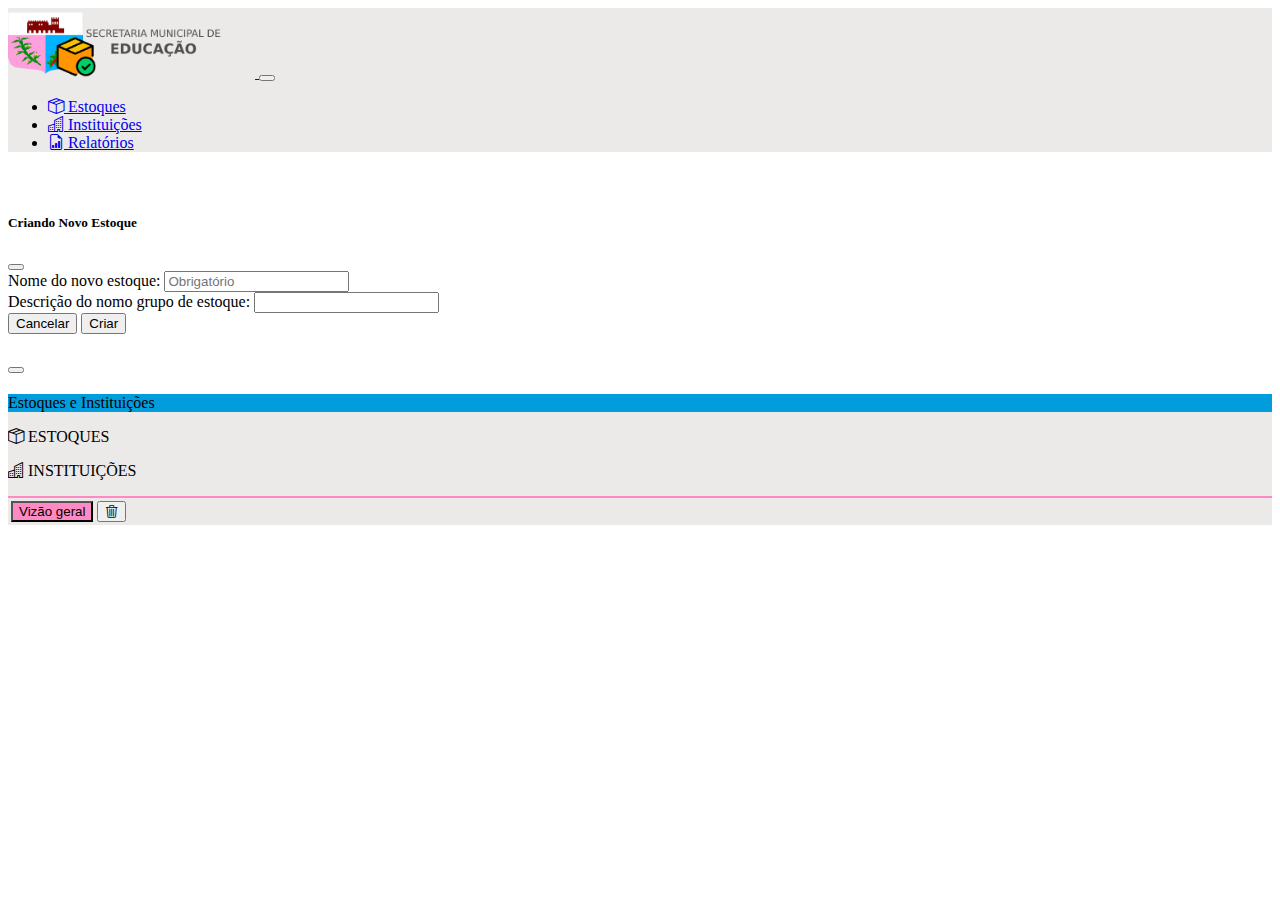
==== stock/src/main/resources/static/pages/index.html @ 149b82d9 "aaaa" ====
<!DOCTYPE html>
<html lang="pt-br">

<head>
    <meta charset="UTF-8">
    <meta name="viewport" content="width=device-width, initial-scale=1.0">
    <title>Página Inicial</title>
    <!-- BOOTSTRAP -->
    <link href="https://cdn.jsdelivr.net/npm/bootstrap@5.3.2/dist/css/bootstrap.min.css" rel="stylesheet"
        integrity="sha384-T3c6CoIi6uLrA9TneNEoa7RxnatzjcDSCmG1MXxSR1GAsXEV/Dwwykc2MPK8M2HN" crossorigin="anonymous">
    <script src="https://cdn.jsdelivr.net/npm/bootstrap@5.3.2/dist/js/bootstrap.bundle.min.js"
        integrity="sha384-C6RzsynM9kWDrMNeT87bh95OGNyZPhcTNXj1NW7RuBCsyN/o0jlpcV8Qyq46cDfL"
        crossorigin="anonymous"></script>
    <!-- BOOTSTRAP -->

    <!-- BOOTSTRAP ICONS -->
    <link rel="stylesheet" href="https://cdn.jsdelivr.net/npm/bootstrap-icons@1.11.1/font/bootstrap-icons.css">
    <!-- BOOTSTRAP ICONS -->

    <!-- SCRIPT -->
    <script src="../scripts/indexScript.js" defer></script>
    <!-- SCRIPT -->

    
    <!-- STYLE -->
    <link rel="stylesheet"  href="../styles/indexStyle.css">
    <!-- STYLE -->

</head>

<body>
    <header class="fixed-top" style="height: 10vh;">
        <nav class="navbar navbar-expand-lg navbar-light p-2" style="background-color: #EBEAE9;">
            <a class="navbar-brand" href="#">
                <img src="../assets/img/logoHeader.png" width="" height="70" alt="">
            </a>
            <button class="navbar-toggler" type="button" data-toggle="collapse" data-target="#navbarNavDropdown"
                aria-controls="navbarNavDropdown" aria-expanded="false" aria-label="Toggle navigation">
                <span class="navbar-toggler-icon"></span>
            </button>
            <div class="collapse navbar-collapse" id="navbarNavDropdown">
                <ul class="navbar-nav">
                    <li class="nav-item active">
                        <a class="nav-link" href="#"><i class="bi bi-box-seam"></i> Estoques</a>
                    </li>
                    <li class="nav-item">
                        <a class="nav-link" href="#"><i class="bi bi-buildings"></i> Instituições</a>
                    </li>
                    <li class="nav-item">
                        <a class="nav-link" href="#"><i class="bi bi-file-earmark-bar-graph"></i> Relatórios</a>
                    </li>
                </ul>
            </div>
        </nav>
    </header>

    <section class="">
        <div class="container-fluid" style="margin-top: 13vh;">

            <div class="modal fade" id="modalForm" tabindex="-1">
                <div class="modal-dialog">
                    <div class="modal-content">
                        <div class="modal-header">
                            <h5 class="modal-title">Criando Novo Estoque</h5>
                            <button type="button" class="btn-close" data-bs-dismiss="modal" aria-label="Close"></button>
                        </div>
                        <div class="modal-body">
                            <form>
                                <div class="mb-3">
                                    <label for="campo1" class="form-label">Nome do novo estoque:</label>
                                    <input type="text" class="form-control" id="newName" placeholder="Obrigatório" >
                                </div>
                                <div class="mb-3">
                                    <label for="campo2" class="form-label">Descrição do nomo grupo de estoque:</label>
                                    <input type="text" class="form-control" id="newDescription" placeholder="">
                                </div>
                            </form>
                        </div>
                        <div class="modal-footer">
                            <button type="button" class="btn btn-danger" data-bs-dismiss="modal">Cancelar</button>
                            <button type="button" class="btn btn-primary disabled" id="createStock" >Criar</button>
                        </div>
                    </div>
                </div>
            </div>

            <div class="modal" tabindex="-1" id="modalInstituition">
                <div class="modal-dialog">
                    <div class="modal-content">
                        <div class="modal-header">
                            <h5 class="modal-title" id="instituitionName"></h5>
                            <button type="button" class="btn-close" data-bs-dismiss="modal" aria-label="Close"></button>
                        </div>
                        <div class="modal-body" id="modalInstituitionBody">
                            
                        </div>
                    </div>
                </div>
            </div>
              

            <div class="row vh-100">
                <div class="col-2" style="background-color: #007BCD;">
                    <ul class="p-2 list-unstyled" id="ul">
                        <h2 class="text-white h2 fw-light mb-5 mt-3 text-center" id="type"></h2>

                    </ul>
                </div>
                <div class="col-10 container-fluid" style="background-color: #EBEAE9;">
                    <div class="row">
                        <div class="col-12 p-4" style="background-color: #019CDB;">
                            <p class="text-white h2 fw-light">Estoques e Instituições</p>
                        </div>
                        <div class="col-12 p-3"></div>
                        <div class="col-12 container">
                            <div class="row p-4">

                                <div class="col-2 me-3 p-3 text-center select" style="user-select: none;"  id="stockGroup">
                                    <p class="p-0 m-0 text-white fs-5" style="user-select: none;"><i class="bi bi-box-seam fs-5"></i> ESTOQUES</p>
                                </div>
                                <div class="col-2 p-3 text-center unselect" style="user-select: none;" id="instituitions">
                                    <p class="p-0 m-0 text-white fs-5" style="user-select: none;"><i class="bi bi-buildings fs-5"></i> INSTITUIÇÕES</p>
                                </div>
                                <div class="col-12" style="border: 1px solid #FF89C3;"></div>
                                <table class="table table-striped col-12">
                                    <thead>
                                        <tr>
                                            <th class="p-3" style="width: 25%;">
                                                <button class="btn rounded-0 text-white fw-bold mx-3" style="background-color: #FF89C3;" id="actionBtn">Vizão geral</button>
                                                <button class="disabled btn border rounded-0 text-secondary fw-bold" id="trashBtn"><i class="bi bi-trash3"></i></button>
                                            </th>
                                            <th class="col-10"></th>
                                        </tr>
                                    </thead>
                                    <tbody id="tbody">
                                        
                                    </tbody>
                                </table>
                            </div>
                        </div>
                    </div>

                </div>
            </div>
        </div>
    </section>
</body>

</html>
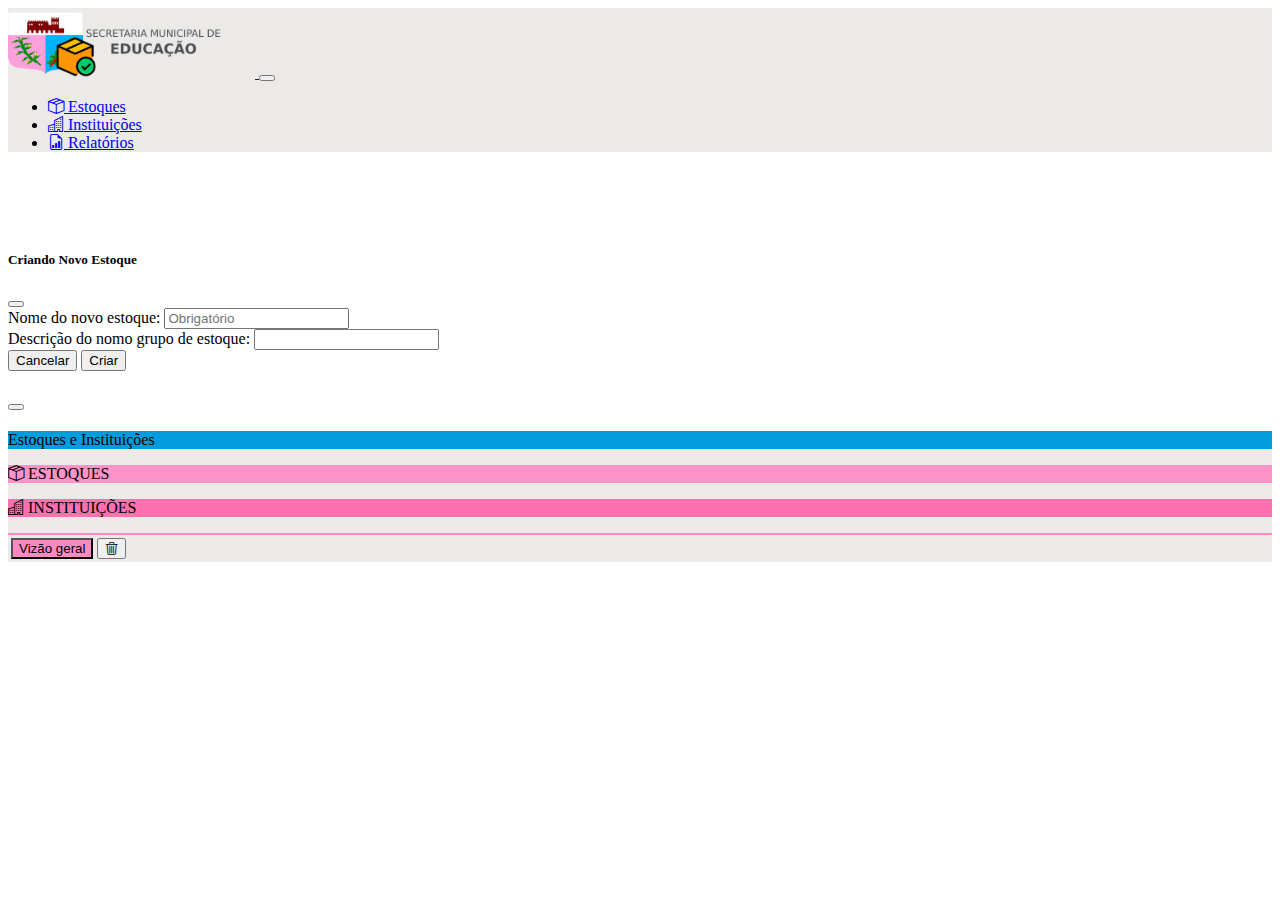
==== commit 0d38df6d: "changes in stockPage - more features" ====
--- a/stock/src/main/resources/static/pages/index.html
+++ b/stock/src/main/resources/static/pages/index.html
@@ -23,14 +23,14 @@
 
     
     <!-- STYLE -->
-    <link rel="stylesheet"  href="../styles/indexStyle.css">
+    <link rel="stylesheet"  href="../assets/styles/indexStyle.css">
     <!-- STYLE -->
 
 </head>
 
 <body>
-    <header class="fixed-top" style="height: 10vh;">
-        <nav class="navbar navbar-expand-lg navbar-light p-2" style="background-color: #EBEAE9;">
+    <header class="">
+        <nav class="fixed-top navbar navbar-expand-lg navbar-light p-2" style="background-color: #EBEAE9;">
             <a class="navbar-brand" href="#">
                 <img src="../assets/img/logoHeader.png" width="" height="70" alt="">
             </a>
@@ -54,8 +54,8 @@
         </nav>
     </header>
 
-    <section class="">
-        <div class="container-fluid" style="margin-top: 13vh;">
+    <section>
+        <div class="container-fluid" style="margin-top: 100px">
 
             <div class="modal fade" id="modalForm" tabindex="-1">
                 <div class="modal-dialog">
@@ -92,7 +92,6 @@
                             <button type="button" class="btn-close" data-bs-dismiss="modal" aria-label="Close"></button>
                         </div>
                         <div class="modal-body" id="modalInstituitionBody">
-                            
                         </div>
                     </div>
                 </div>
@@ -109,7 +108,7 @@
                 <div class="col-10 container-fluid" style="background-color: #EBEAE9;">
                     <div class="row">
                         <div class="col-12 p-4" style="background-color: #019CDB;">
-                            <p class="text-white h2 fw-light">Estoques e Instituições</p>
+                            <p class="text-white h1 fw-light">Estoques e Instituições</p>
                         </div>
                         <div class="col-12 p-3"></div>
                         <div class="col-12 container">
--- a/stock/src/main/resources/static/assets/styles/indexStyle.css
+++ b/stock/src/main/resources/static/assets/styles/indexStyle.css
@@ -0,0 +1,31 @@
+.select {
+    background-color: #ff93c7;
+}
+
+.unselect {
+    background-color: #FF70AE;
+}
+
+#stockGroup, #instituitions {
+    cursor: pointer;
+}
+
+.entitys {
+    background-color: #007BCD;
+    transition: background-color 0.3s ease; 
+}
+
+.entitys:hover {
+    background-color: #019CDB;
+
+}
+
+.entitys-items {
+    background-color: #F2F2F2;
+    transition: background-color 0.3s ease; 
+}
+
+.entitys-items:hover {
+    background-color: #F2F2F2;
+
+}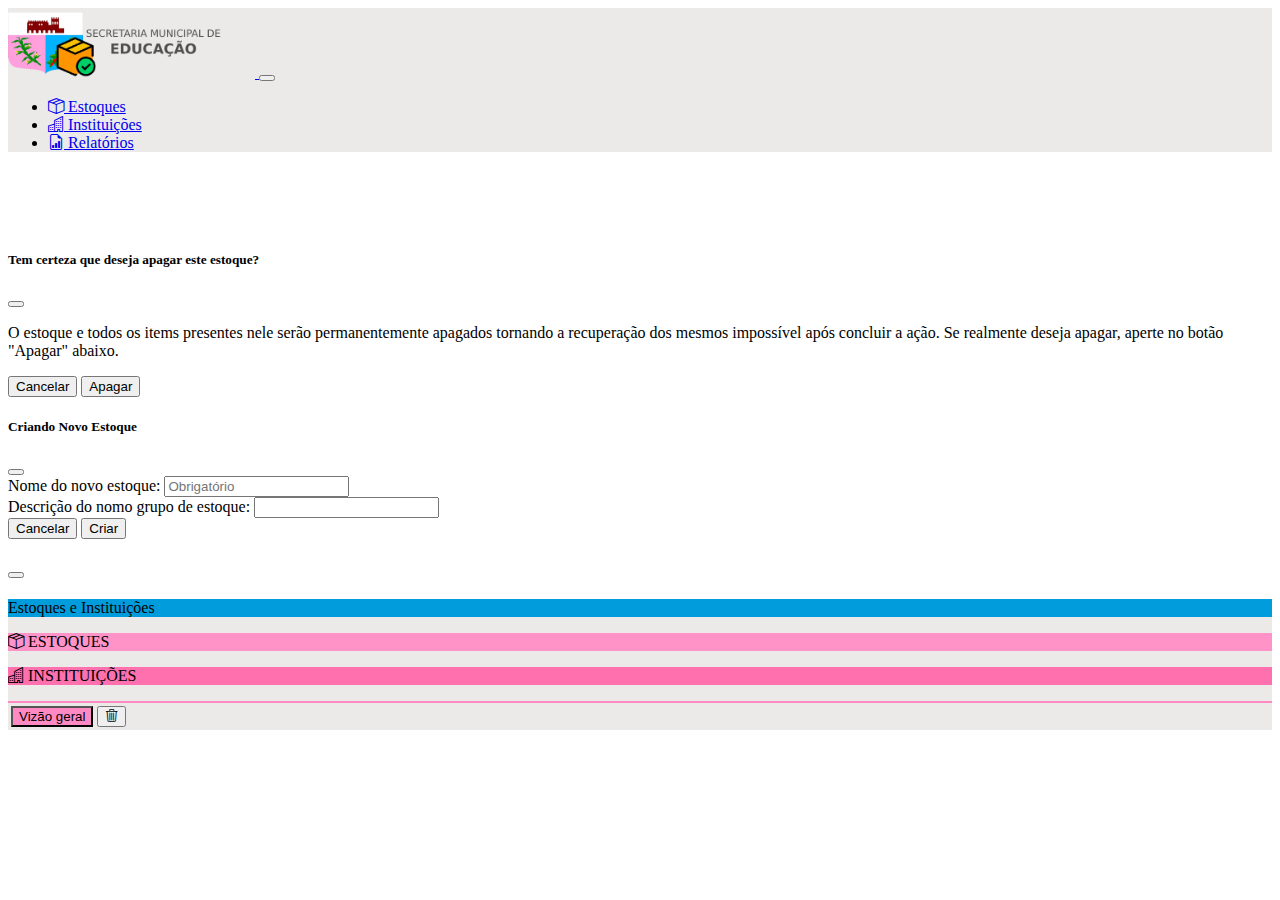
==== commit 2f4ba641: "starting school pages" ====
--- a/stock/src/main/resources/static/pages/index.html
+++ b/stock/src/main/resources/static/pages/index.html
@@ -25,6 +25,12 @@
     <!-- STYLE -->
     <link rel="stylesheet"  href="../assets/styles/indexStyle.css">
     <!-- STYLE -->
+
+    <!--
+
+        TODO: implementar criação rapida de pedido, vai ser um modal quando for para a tela de instituições;
+
+    -->
 
 </head>
 
@@ -56,7 +62,23 @@
 
     <section>
         <div class="container-fluid" style="margin-top: 100px">
-
+            <div class="modal" tabindex="-1" id="deleteModal">
+                <div class="modal-dialog">
+                    <div class="modal-content">
+                        <div class="modal-header">
+                            <h5 class="modal-title">Tem certeza que deseja apagar este estoque?</h5>
+                            <button type="button" class="btn-close" data-bs-dismiss="modal" aria-label="Close"></button>
+                        </div>
+                        <div class="modal-body">
+                            <p>O estoque e todos os items presentes nele serão permanentemente apagados tornando a recuperação dos mesmos impossível após concluir a ação. Se realmente deseja apagar, aperte no botão "Apagar" abaixo.</p>
+                        </div>
+                        <div class="modal-footer">
+                            <button type="button" class="btn btn-secondary" data-bs-dismiss="modal">Cancelar</button>
+                            <button type="button" class="btn btn-danger" id="deleteConfirm">Apagar</button>
+                        </div>
+                    </div>
+                </div>
+            </div>
             <div class="modal fade" id="modalForm" tabindex="-1">
                 <div class="modal-dialog">
                     <div class="modal-content">
--- a/stock/src/main/resources/static/assets/styles/indexStyle.css
+++ b/stock/src/main/resources/static/assets/styles/indexStyle.css
@@ -17,6 +17,8 @@
 
 .entitys:hover {
     background-color: #019CDB;
+    cursor: pointer;
+
 
 }
 
@@ -27,5 +29,6 @@
 
 .entitys-items:hover {
     background-color: #F2F2F2;
+    cursor: pointer;
 
 }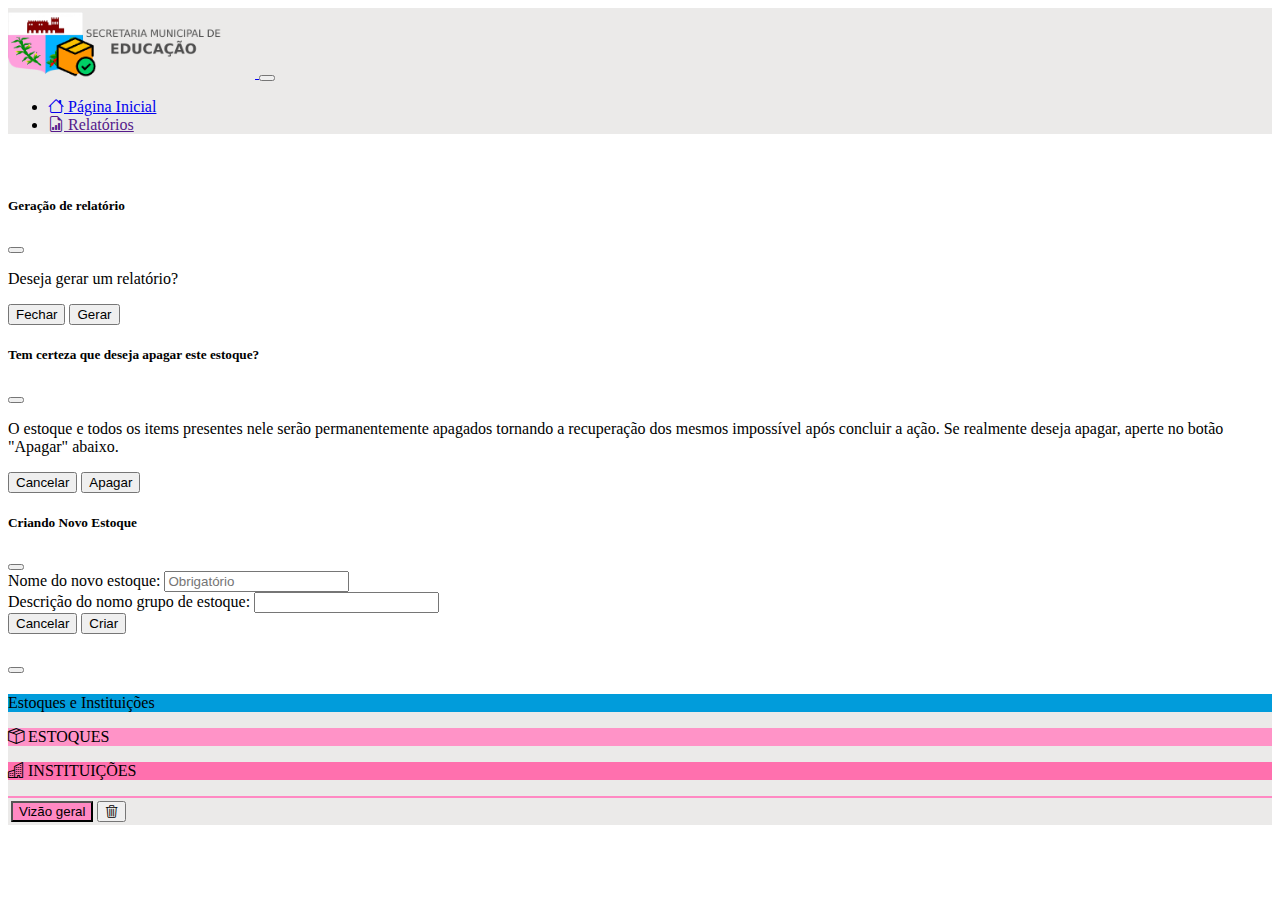
==== commit a5c6fbf3: "quase a versao final" ====
--- a/stock/src/main/resources/static/pages/index.html
+++ b/stock/src/main/resources/static/pages/index.html
@@ -32,12 +32,19 @@
 
     -->
 
+    <script>
+        function reportGen(e) {
+            fetch("http://localhost:8080/stock-group/report")
+            
+        }
+    </script>
+
 </head>
 
 <body>
-    <header class="">
-        <nav class="fixed-top navbar navbar-expand-lg navbar-light p-2" style="background-color: #EBEAE9;">
-            <a class="navbar-brand" href="#">
+    <header class="fixed-top" style="height: 10vh;">
+        <nav class="navbar navbar-expand-lg navbar-light p-2" style="background-color: #EBEAE9;">
+            <a class="navbar-brand" href="http://localhost:8080/pages/index.html">
                 <img src="../assets/img/logoHeader.png" width="" height="70" alt="">
             </a>
             <button class="navbar-toggler" type="button" data-toggle="collapse" data-target="#navbarNavDropdown"
@@ -47,13 +54,10 @@
             <div class="collapse navbar-collapse" id="navbarNavDropdown">
                 <ul class="navbar-nav">
                     <li class="nav-item active">
-                        <a class="nav-link" href="#"><i class="bi bi-box-seam"></i> Estoques</a>
+                        <a class="nav-link" href="http://localhost:8080/pages/index.html"><i class="bi bi-house"></i> Página Inicial</a>
                     </li>
                     <li class="nav-item">
-                        <a class="nav-link" href="#"><i class="bi bi-buildings"></i> Instituições</a>
-                    </li>
-                    <li class="nav-item">
-                        <a class="nav-link" href="#"><i class="bi bi-file-earmark-bar-graph"></i> Relatórios</a>
+                        <a class="nav-link" href="" onclick="reportGen()"><i class="bi bi-file-earmark-bar-graph"></i> Relatórios</a>
                     </li>
                 </ul>
             </div>
@@ -62,6 +66,24 @@
 
     <section>
         <div class="container-fluid" style="margin-top: 100px">
+            <div class="modal" tabindex="-1" id="report">
+                <div class="modal-dialog">
+                  <div class="modal-content">
+                    <div class="modal-header">
+                      <h5 class="modal-title">Geração de relatório</h5>
+                      <button type="button" class="btn-close" data-bs-dismiss="modal" aria-label="Close"></button>
+                    </div>
+                    <div class="modal-body">
+                      <p>Deseja gerar um relatório? </p>
+                    </div>
+                    <div class="modal-footer">
+                      <button type="button" class="btn btn-secondary" data-bs-dismiss="modal">Fechar</button>
+                      <button type="button" class="btn btn-primary" id="reportConfirm">Gerar</button>
+                    </div>
+                  </div>
+                </div>
+              </div>
+              
             <div class="modal" tabindex="-1" id="deleteModal">
                 <div class="modal-dialog">
                     <div class="modal-content">
@@ -145,12 +167,12 @@
                                 <div class="col-12" style="border: 1px solid #FF89C3;"></div>
                                 <table class="table table-striped col-12">
                                     <thead>
+
                                         <tr>
-                                            <th class="p-3" style="width: 25%;">
+                                            <th class="col-11" colspan="2">
                                                 <button class="btn rounded-0 text-white fw-bold mx-3" style="background-color: #FF89C3;" id="actionBtn">Vizão geral</button>
                                                 <button class="disabled btn border rounded-0 text-secondary fw-bold" id="trashBtn"><i class="bi bi-trash3"></i></button>
                                             </th>
-                                            <th class="col-10"></th>
                                         </tr>
                                     </thead>
                                     <tbody id="tbody">
--- a/stock/src/main/resources/static/assets/styles/indexStyle.css
+++ b/stock/src/main/resources/static/assets/styles/indexStyle.css
@@ -28,7 +28,7 @@
 }
 
 .entitys-items:hover {
-    background-color: #F2F2F2;
+    background-color: #EBEAE9;
     cursor: pointer;
 
 }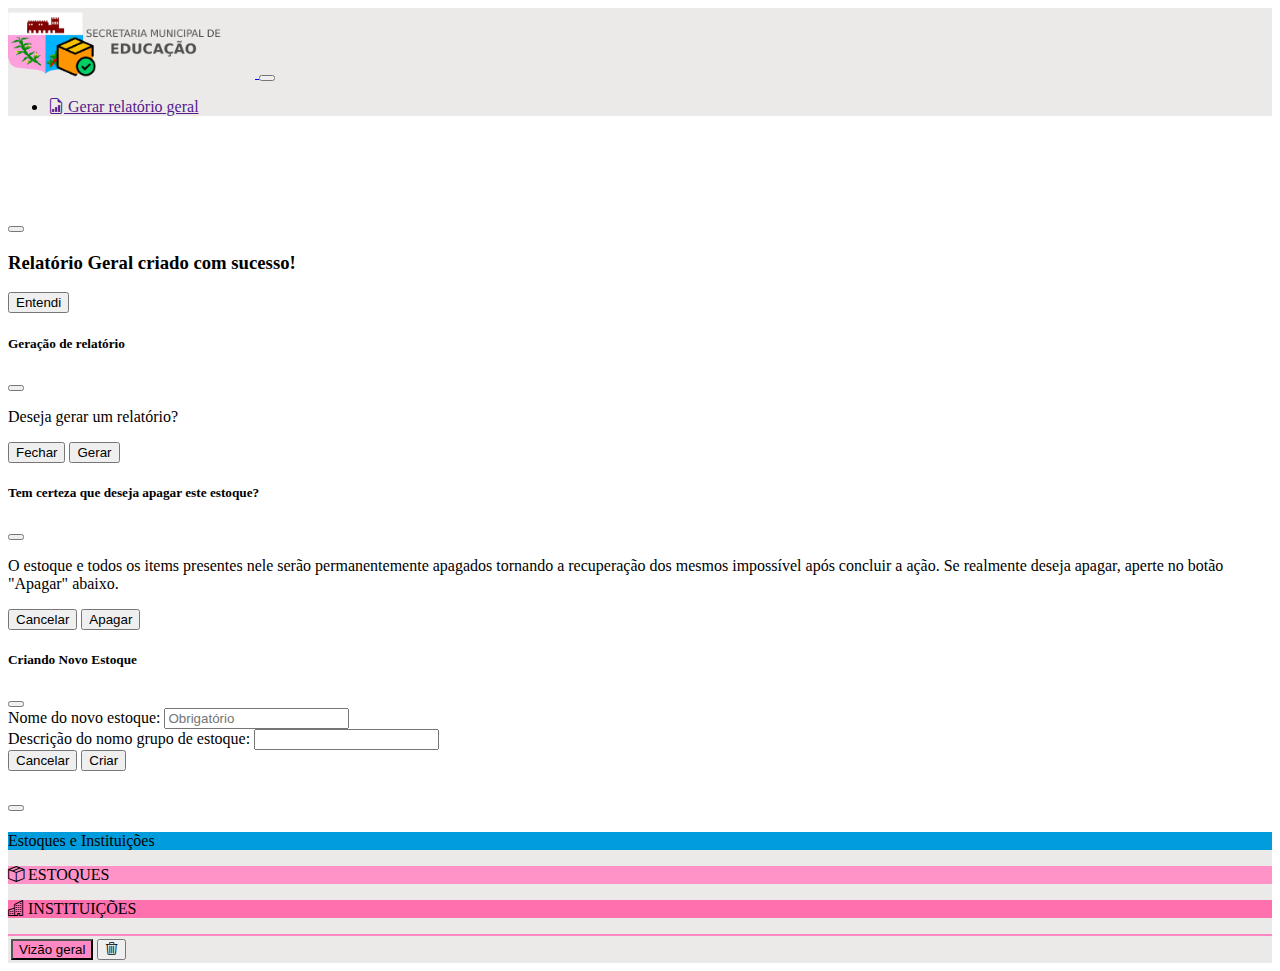
==== commit c5dd008c: "finish" ====
--- a/stock/src/main/resources/static/pages/index.html
+++ b/stock/src/main/resources/static/pages/index.html
@@ -1,192 +1,376 @@
 <!DOCTYPE html>
 <html lang="pt-br">
-
-<head>
-    <meta charset="UTF-8">
-    <meta name="viewport" content="width=device-width, initial-scale=1.0">
-    <title>Página Inicial</title>
-    <!-- BOOTSTRAP -->
-    <link href="https://cdn.jsdelivr.net/npm/bootstrap@5.3.2/dist/css/bootstrap.min.css" rel="stylesheet"
-        integrity="sha384-T3c6CoIi6uLrA9TneNEoa7RxnatzjcDSCmG1MXxSR1GAsXEV/Dwwykc2MPK8M2HN" crossorigin="anonymous">
-    <script src="https://cdn.jsdelivr.net/npm/bootstrap@5.3.2/dist/js/bootstrap.bundle.min.js"
-        integrity="sha384-C6RzsynM9kWDrMNeT87bh95OGNyZPhcTNXj1NW7RuBCsyN/o0jlpcV8Qyq46cDfL"
-        crossorigin="anonymous"></script>
-    <!-- BOOTSTRAP -->
-
-    <!-- BOOTSTRAP ICONS -->
-    <link rel="stylesheet" href="https://cdn.jsdelivr.net/npm/bootstrap-icons@1.11.1/font/bootstrap-icons.css">
-    <!-- BOOTSTRAP ICONS -->
-
-    <!-- SCRIPT -->
-    <script src="../scripts/indexScript.js" defer></script>
-    <!-- SCRIPT -->
-
-    
-    <!-- STYLE -->
-    <link rel="stylesheet"  href="../assets/styles/indexStyle.css">
-    <!-- STYLE -->
-
-    <!--
-
-        TODO: implementar criação rapida de pedido, vai ser um modal quando for para a tela de instituições;
-
-    -->
-
-    <script>
-        function reportGen(e) {
-            fetch("http://localhost:8080/stock-group/report")
-            
-        }
-    </script>
-
-</head>
-
-<body>
-    <header class="fixed-top" style="height: 10vh;">
-        <nav class="navbar navbar-expand-lg navbar-light p-2" style="background-color: #EBEAE9;">
-            <a class="navbar-brand" href="http://localhost:8080/pages/index.html">
-                <img src="../assets/img/logoHeader.png" width="" height="70" alt="">
-            </a>
-            <button class="navbar-toggler" type="button" data-toggle="collapse" data-target="#navbarNavDropdown"
-                aria-controls="navbarNavDropdown" aria-expanded="false" aria-label="Toggle navigation">
-                <span class="navbar-toggler-icon"></span>
-            </button>
-            <div class="collapse navbar-collapse" id="navbarNavDropdown">
-                <ul class="navbar-nav">
-                    <li class="nav-item active">
-                        <a class="nav-link" href="http://localhost:8080/pages/index.html"><i class="bi bi-house"></i> Página Inicial</a>
-                    </li>
-                    <li class="nav-item">
-                        <a class="nav-link" href="" onclick="reportGen()"><i class="bi bi-file-earmark-bar-graph"></i> Relatórios</a>
-                    </li>
-                </ul>
+    <head>
+        <meta charset="UTF-8" />
+        <meta name="viewport" content="width=device-width, initial-scale=1.0" />
+        <title>Página Inicial</title>
+        <!-- BOOTSTRAP -->
+        <link
+            href="https://cdn.jsdelivr.net/npm/bootstrap@5.3.2/dist/css/bootstrap.min.css"
+            rel="stylesheet"
+            integrity="sha384-T3c6CoIi6uLrA9TneNEoa7RxnatzjcDSCmG1MXxSR1GAsXEV/Dwwykc2MPK8M2HN"
+            crossorigin="anonymous"
+        />
+        <script
+            src="https://cdn.jsdelivr.net/npm/bootstrap@5.3.2/dist/js/bootstrap.bundle.min.js"
+            integrity="sha384-C6RzsynM9kWDrMNeT87bh95OGNyZPhcTNXj1NW7RuBCsyN/o0jlpcV8Qyq46cDfL"
+            crossorigin="anonymous"
+        ></script>
+        <!-- BOOTSTRAP -->
+
+        <!-- BOOTSTRAP ICONS -->
+        <link
+            rel="stylesheet"
+            href="https://cdn.jsdelivr.net/npm/bootstrap-icons@1.11.1/font/bootstrap-icons.css"
+        />
+        <!-- BOOTSTRAP ICONS -->
+
+        <!-- SCRIPT -->
+        <script src="../scripts/indexScript.js" defer></script>
+        <!-- SCRIPT -->
+
+        <!-- STYLE -->
+        <link rel="stylesheet" href="../assets/styles/indexStyle.css" />
+        <!-- STYLE -->
+
+        <script>
+            function reportGen(e) {
+                fetch("http://192.168.0.157:8080/stock-group/report");
+            }
+        </script>
+    </head>
+
+    <body>
+        <header class="fixed-top" style="height: 10vh">
+            <nav
+                class="navbar navbar-expand-lg navbar-light p-2"
+                style="background-color: #ebeae9"
+            >
+                <a
+                    class="navbar-brand"
+                    href="http://192.168.0.157:8080/pages/index.html"
+                >
+                    <img
+                        src="../assets/img/logoHeader.png"
+                        width=""
+                        height="70"
+                        alt=""
+                    />
+                </a>
+                <button
+                    class="navbar-toggler"
+                    type="button"
+                    data-toggle="collapse"
+                    data-target="#navbarNavDropdown"
+                    aria-controls="navbarNavDropdown"
+                    aria-expanded="false"
+                    aria-label="Toggle navigation"
+                >
+                    <span class="navbar-toggler-icon"></span>
+                </button>
+                <div class="collapse navbar-collapse" id="navbarNavDropdown">
+                    <ul class="navbar-nav">
+                        <li class="nav-item">
+                            <a
+                                class="nav-link"
+                                href=""
+                                onclick="reportGen()"
+                                data-bs-toggle="modal"
+                                data-bs-target="#exampleModal"
+                                ><i class="bi bi-file-earmark-bar-graph"></i>
+                                Gerar relatório geral</a
+                            >
+                        </li>
+                    </ul>
+                </div>
+            </nav>
+        </header>
+
+        <section>
+            <div class="container-fluid" style="margin-top: 13vh">
+                <div
+                    class="modal fade"
+                    id="exampleModal"
+                    tabindex="-1"
+                    aria-labelledby="exampleModalLabel"
+                    aria-hidden="true"
+                >
+                    <div class="modal-dialog">
+                        <div class="modal-content">
+                            <div class="modal-header">
+                                <button
+                                    type="button"
+                                    class="btn-close"
+                                    data-bs-dismiss="modal"
+                                    aria-label="Close"
+                                ></button>
+                            </div>
+                            <div class="modal-body">
+                                <h3>Relatório Geral criado com sucesso!</h3>
+                            </div>
+                            <div class="modal-footer">
+                                <button
+                                    type="button"
+                                    class="btn btn-secondary"
+                                    data-bs-dismiss="modal"
+                                >
+                                    Entendi
+                                </button>
+                            </div>
+                        </div>
+                    </div>
+                </div>
+
+                <div class="modal" tabindex="-1" id="report">
+                    <div class="modal-dialog">
+                        <div class="modal-content">
+                            <div class="modal-header">
+                                <h5 class="modal-title">
+                                    Geração de relatório
+                                </h5>
+                                <button
+                                    type="button"
+                                    class="btn-close"
+                                    data-bs-dismiss="modal"
+                                    aria-label="Close"
+                                ></button>
+                            </div>
+                            <div class="modal-body">
+                                <p>Deseja gerar um relatório?</p>
+                            </div>
+                            <div class="modal-footer">
+                                <button
+                                    type="button"
+                                    class="btn btn-secondary"
+                                    data-bs-dismiss="modal"
+                                >
+                                    Fechar
+                                </button>
+                                <button
+                                    type="button"
+                                    class="btn btn-primary"
+                                    id="reportConfirm"
+                                >
+                                    Gerar
+                                </button>
+                            </div>
+                        </div>
+                    </div>
+                </div>
+
+                <div class="modal" tabindex="-1" id="deleteModal">
+                    <div class="modal-dialog">
+                        <div class="modal-content">
+                            <div class="modal-header">
+                                <h5 class="modal-title">
+                                    Tem certeza que deseja apagar este estoque?
+                                </h5>
+                                <button
+                                    type="button"
+                                    class="btn-close"
+                                    data-bs-dismiss="modal"
+                                    aria-label="Close"
+                                ></button>
+                            </div>
+                            <div class="modal-body">
+                                <p>
+                                    O estoque e todos os items presentes nele
+                                    serão permanentemente apagados tornando a
+                                    recuperação dos mesmos impossível após
+                                    concluir a ação. Se realmente deseja apagar,
+                                    aperte no botão "Apagar" abaixo.
+                                </p>
+                            </div>
+                            <div class="modal-footer">
+                                <button
+                                    type="button"
+                                    class="btn btn-secondary"
+                                    data-bs-dismiss="modal"
+                                >
+                                    Cancelar
+                                </button>
+                                <button
+                                    type="button"
+                                    class="btn btn-danger"
+                                    id="deleteConfirm"
+                                >
+                                    Apagar
+                                </button>
+                            </div>
+                        </div>
+                    </div>
+                </div>
+                <div class="modal fade" id="modalForm" tabindex="-1">
+                    <div class="modal-dialog">
+                        <div class="modal-content">
+                            <div class="modal-header">
+                                <h5 class="modal-title">
+                                    Criando Novo Estoque
+                                </h5>
+                                <button
+                                    type="button"
+                                    class="btn-close"
+                                    data-bs-dismiss="modal"
+                                    aria-label="Close"
+                                ></button>
+                            </div>
+                            <div class="modal-body">
+                                <form>
+                                    <div class="mb-3">
+                                        <label for="campo1" class="form-label"
+                                            >Nome do novo estoque:</label
+                                        >
+                                        <input
+                                            type="text"
+                                            class="form-control"
+                                            id="newName"
+                                            placeholder="Obrigatório"
+                                        />
+                                    </div>
+                                    <div class="mb-3">
+                                        <label for="campo2" class="form-label"
+                                            >Descrição do nomo grupo de
+                                            estoque:</label
+                                        >
+                                        <input
+                                            type="text"
+                                            class="form-control"
+                                            id="newDescription"
+                                            placeholder=""
+                                        />
+                                    </div>
+                                </form>
+                            </div>
+                            <div class="modal-footer">
+                                <button
+                                    type="button"
+                                    class="btn btn-danger"
+                                    data-bs-dismiss="modal"
+                                >
+                                    Cancelar
+                                </button>
+                                <button
+                                    type="button"
+                                    class="btn btn-primary disabled"
+                                    id="createStock"
+                                >
+                                    Criar
+                                </button>
+                            </div>
+                        </div>
+                    </div>
+                </div>
+
+                <div class="modal" tabindex="-1" id="modalInstituition">
+                    <div class="modal-dialog">
+                        <div class="modal-content">
+                            <div class="modal-header">
+                                <h5
+                                    class="modal-title"
+                                    id="instituitionName"
+                                ></h5>
+                                <button
+                                    type="button"
+                                    class="btn-close"
+                                    data-bs-dismiss="modal"
+                                    aria-label="Close"
+                                ></button>
+                            </div>
+                            <div
+                                class="modal-body"
+                                id="modalInstituitionBody"
+                            ></div>
+                        </div>
+                    </div>
+                </div>
+
+                <div class="row vh-100">
+                    <div class="col-2" style="background-color: #007bcd">
+                        <ul class="p-2 list-unstyled" id="ul">
+                            <h2
+                                class="text-white h2 fw-light mb-5 mt-3 text-center"
+                                id="type"
+                            ></h2>
+                        </ul>
+                    </div>
+                    <div
+                        class="col-10 container-fluid"
+                        style="background-color: #ebeae9"
+                    >
+                        <div class="row">
+                            <div
+                                class="col-12 p-4"
+                                style="background-color: #019cdb"
+                            >
+                                <p class="text-white h1 fw-light">
+                                    Estoques e Instituições
+                                </p>
+                            </div>
+                            <div class="col-12 p-3"></div>
+                            <div class="col-12 container">
+                                <div class="row p-4">
+                                    <div
+                                        class="col-2 me-3 p-3 text-center select"
+                                        style="user-select: none"
+                                        id="stockGroup"
+                                    >
+                                        <p
+                                            class="p-0 m-0 text-white fs-5"
+                                            style="user-select: none"
+                                        >
+                                            <i class="bi bi-box-seam fs-5"></i>
+                                            ESTOQUES
+                                        </p>
+                                    </div>
+                                    <div
+                                        class="col-2 p-3 text-center unselect"
+                                        style="user-select: none"
+                                        id="instituitions"
+                                    >
+                                        <p
+                                            class="p-0 m-0 text-white fs-5"
+                                            style="user-select: none"
+                                        >
+                                            <i class="bi bi-buildings fs-5"></i>
+                                            INSTITUIÇÕES
+                                        </p>
+                                    </div>
+                                    <div
+                                        class="col-12"
+                                        style="border: 1px solid #ff89c3"
+                                    ></div>
+                                    <table class="table table-striped col-12">
+                                        <thead>
+                                            <tr>
+                                                <th class="col-11" colspan="2">
+                                                    <button
+                                                        class="btn rounded-0 text-white fw-bold mx-3"
+                                                        style="
+                                                            background-color: #ff89c3;
+                                                        "
+                                                        id="actionBtn"
+                                                    >
+                                                        Vizão geral
+                                                    </button>
+                                                    <button
+                                                        class="disabled btn border rounded-0 text-secondary fw-bold"
+                                                        id="trashBtn"
+                                                    >
+                                                        <i
+                                                            class="bi bi-trash3"
+                                                        ></i>
+                                                    </button>
+                                                </th>
+                                            </tr>
+                                        </thead>
+                                        <tbody id="tbody"></tbody>
+                                    </table>
+                                </div>
+                            </div>
+                        </div>
+                    </div>
+                </div>
             </div>
-        </nav>
-    </header>
-
-    <section>
-        <div class="container-fluid" style="margin-top: 100px">
-            <div class="modal" tabindex="-1" id="report">
-                <div class="modal-dialog">
-                  <div class="modal-content">
-                    <div class="modal-header">
-                      <h5 class="modal-title">Geração de relatório</h5>
-                      <button type="button" class="btn-close" data-bs-dismiss="modal" aria-label="Close"></button>
-                    </div>
-                    <div class="modal-body">
-                      <p>Deseja gerar um relatório? </p>
-                    </div>
-                    <div class="modal-footer">
-                      <button type="button" class="btn btn-secondary" data-bs-dismiss="modal">Fechar</button>
-                      <button type="button" class="btn btn-primary" id="reportConfirm">Gerar</button>
-                    </div>
-                  </div>
-                </div>
-              </div>
-              
-            <div class="modal" tabindex="-1" id="deleteModal">
-                <div class="modal-dialog">
-                    <div class="modal-content">
-                        <div class="modal-header">
-                            <h5 class="modal-title">Tem certeza que deseja apagar este estoque?</h5>
-                            <button type="button" class="btn-close" data-bs-dismiss="modal" aria-label="Close"></button>
-                        </div>
-                        <div class="modal-body">
-                            <p>O estoque e todos os items presentes nele serão permanentemente apagados tornando a recuperação dos mesmos impossível após concluir a ação. Se realmente deseja apagar, aperte no botão "Apagar" abaixo.</p>
-                        </div>
-                        <div class="modal-footer">
-                            <button type="button" class="btn btn-secondary" data-bs-dismiss="modal">Cancelar</button>
-                            <button type="button" class="btn btn-danger" id="deleteConfirm">Apagar</button>
-                        </div>
-                    </div>
-                </div>
-            </div>
-            <div class="modal fade" id="modalForm" tabindex="-1">
-                <div class="modal-dialog">
-                    <div class="modal-content">
-                        <div class="modal-header">
-                            <h5 class="modal-title">Criando Novo Estoque</h5>
-                            <button type="button" class="btn-close" data-bs-dismiss="modal" aria-label="Close"></button>
-                        </div>
-                        <div class="modal-body">
-                            <form>
-                                <div class="mb-3">
-                                    <label for="campo1" class="form-label">Nome do novo estoque:</label>
-                                    <input type="text" class="form-control" id="newName" placeholder="Obrigatório" >
-                                </div>
-                                <div class="mb-3">
-                                    <label for="campo2" class="form-label">Descrição do nomo grupo de estoque:</label>
-                                    <input type="text" class="form-control" id="newDescription" placeholder="">
-                                </div>
-                            </form>
-                        </div>
-                        <div class="modal-footer">
-                            <button type="button" class="btn btn-danger" data-bs-dismiss="modal">Cancelar</button>
-                            <button type="button" class="btn btn-primary disabled" id="createStock" >Criar</button>
-                        </div>
-                    </div>
-                </div>
-            </div>
-
-            <div class="modal" tabindex="-1" id="modalInstituition">
-                <div class="modal-dialog">
-                    <div class="modal-content">
-                        <div class="modal-header">
-                            <h5 class="modal-title" id="instituitionName"></h5>
-                            <button type="button" class="btn-close" data-bs-dismiss="modal" aria-label="Close"></button>
-                        </div>
-                        <div class="modal-body" id="modalInstituitionBody">
-                        </div>
-                    </div>
-                </div>
-            </div>
-              
-
-            <div class="row vh-100">
-                <div class="col-2" style="background-color: #007BCD;">
-                    <ul class="p-2 list-unstyled" id="ul">
-                        <h2 class="text-white h2 fw-light mb-5 mt-3 text-center" id="type"></h2>
-
-                    </ul>
-                </div>
-                <div class="col-10 container-fluid" style="background-color: #EBEAE9;">
-                    <div class="row">
-                        <div class="col-12 p-4" style="background-color: #019CDB;">
-                            <p class="text-white h1 fw-light">Estoques e Instituições</p>
-                        </div>
-                        <div class="col-12 p-3"></div>
-                        <div class="col-12 container">
-                            <div class="row p-4">
-
-                                <div class="col-2 me-3 p-3 text-center select" style="user-select: none;"  id="stockGroup">
-                                    <p class="p-0 m-0 text-white fs-5" style="user-select: none;"><i class="bi bi-box-seam fs-5"></i> ESTOQUES</p>
-                                </div>
-                                <div class="col-2 p-3 text-center unselect" style="user-select: none;" id="instituitions">
-                                    <p class="p-0 m-0 text-white fs-5" style="user-select: none;"><i class="bi bi-buildings fs-5"></i> INSTITUIÇÕES</p>
-                                </div>
-                                <div class="col-12" style="border: 1px solid #FF89C3;"></div>
-                                <table class="table table-striped col-12">
-                                    <thead>
-
-                                        <tr>
-                                            <th class="col-11" colspan="2">
-                                                <button class="btn rounded-0 text-white fw-bold mx-3" style="background-color: #FF89C3;" id="actionBtn">Vizão geral</button>
-                                                <button class="disabled btn border rounded-0 text-secondary fw-bold" id="trashBtn"><i class="bi bi-trash3"></i></button>
-                                            </th>
-                                        </tr>
-                                    </thead>
-                                    <tbody id="tbody">
-                                        
-                                    </tbody>
-                                </table>
-                            </div>
-                        </div>
-                    </div>
-
-                </div>
-            </div>
-        </div>
-    </section>
-</body>
-
-</html>+        </section>
+    </body>
+</html>
